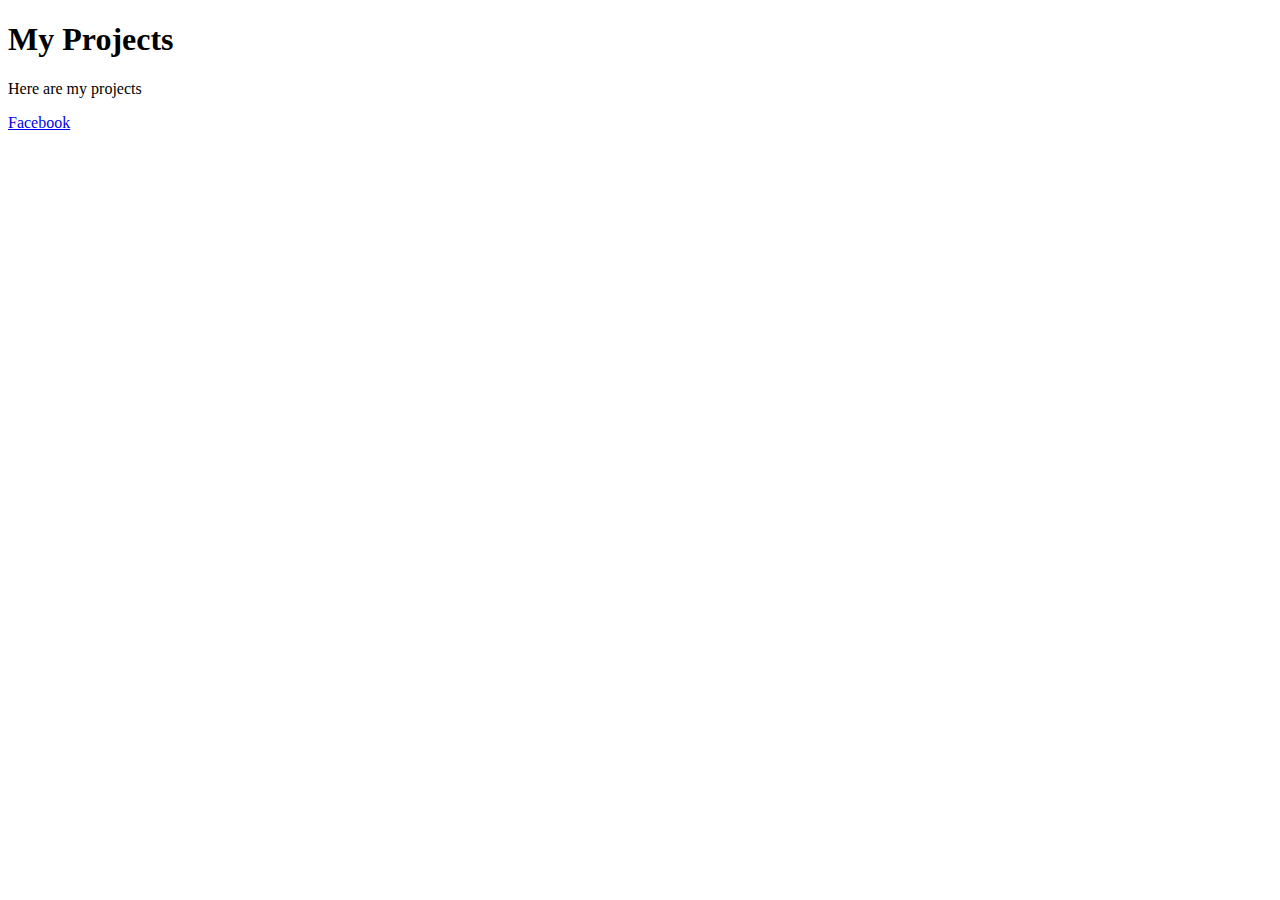
==== index.html @ 35d41822 "Update index.html" ====
<!DOCTYPE html>
<html lang="en">
<head>
    <meta charset="UTF-8">
    <meta name="viewport" content="width=device-width, initial-scale=1.0">
    <title>Document</title>
</head>
<body>
    <h1>My Projects</h1>
    <p>Here are my projects</p>
    <a href="https://syamreddy05.github.io/Facebookreplica/index.html">Facebook</a>
</body>
</html>
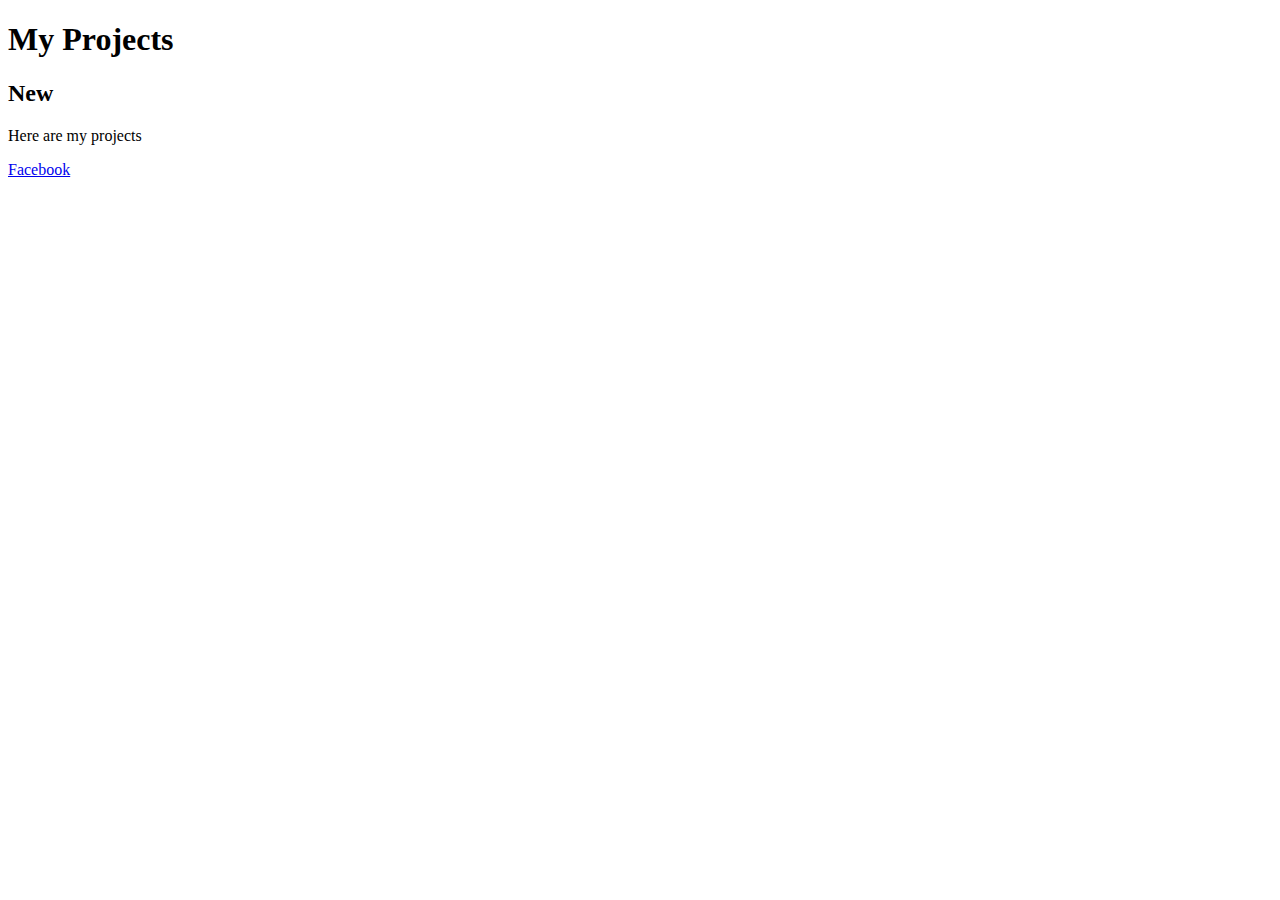
==== commit 3001f547: "Update index.html" ====
--- a/index.html
+++ b/index.html
@@ -7,6 +7,7 @@
 </head>
 <body>
     <h1>My Projects</h1>
+    <h2>New</h2>
     <p>Here are my projects</p>
     <a href="https://syamreddy05.github.io/Facebookreplica/index.html">Facebook</a>
 </body>
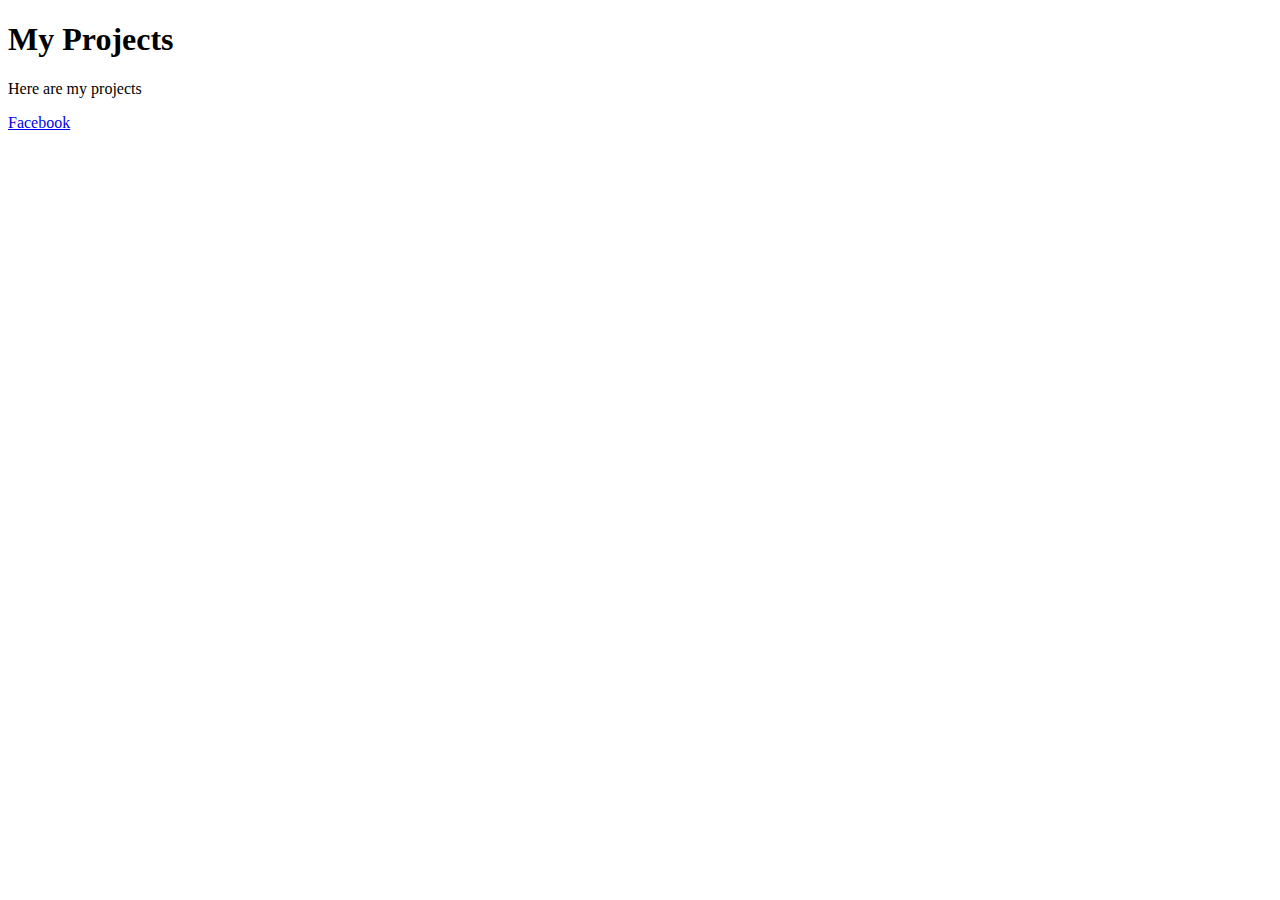
==== commit 226e4cc6: "Update index.html" ====
--- a/index.html
+++ b/index.html
@@ -7,7 +7,6 @@
 </head>
 <body>
     <h1>My Projects</h1>
-    <h2>New</h2>
     <p>Here are my projects</p>
     <a href="https://syamreddy05.github.io/Facebookreplica/index.html">Facebook</a>
 </body>
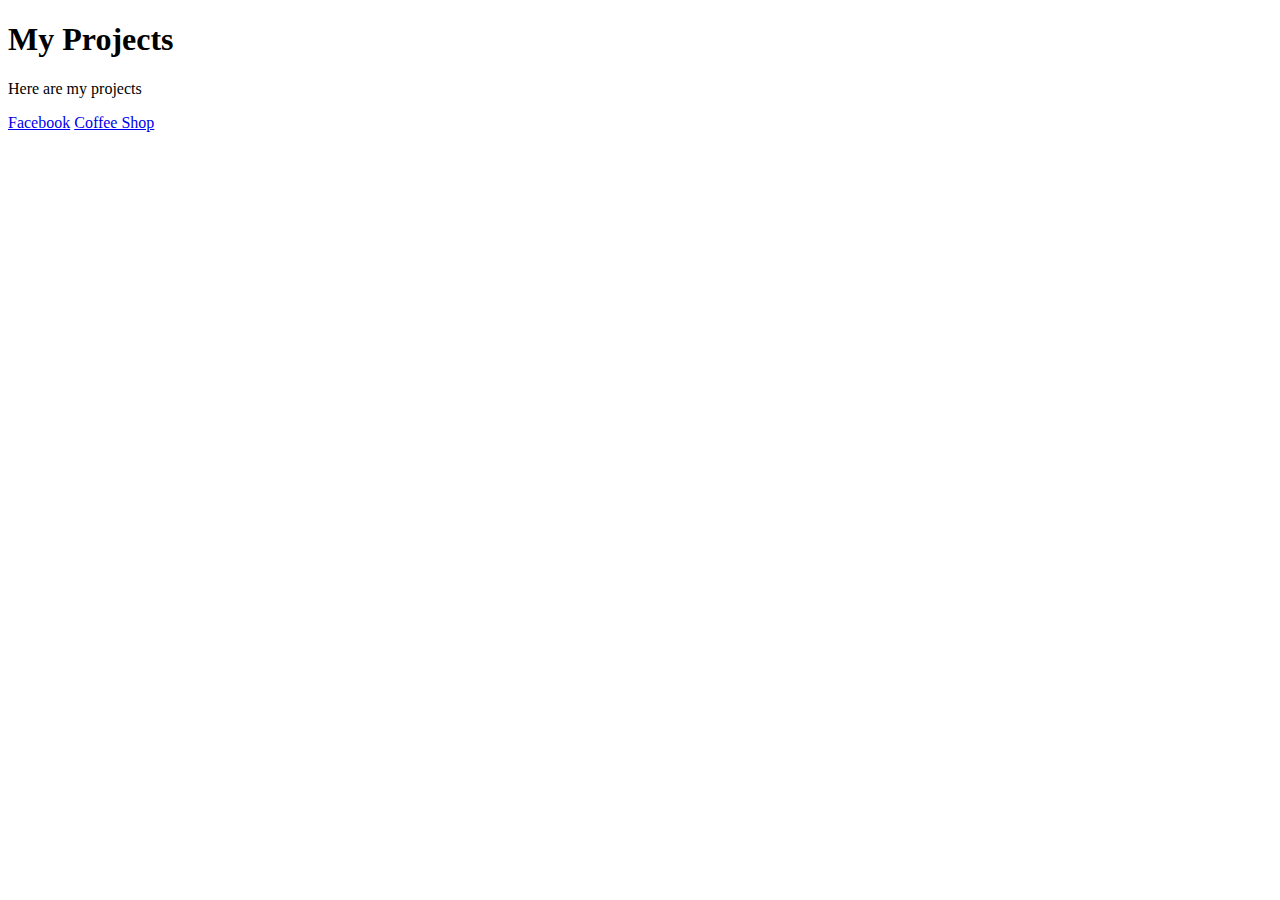
==== commit 70e203cf: "Update index.html" ====
--- a/index.html
+++ b/index.html
@@ -9,5 +9,6 @@
     <h1>My Projects</h1>
     <p>Here are my projects</p>
     <a href="https://syamreddy05.github.io/Facebookreplica/index.html">Facebook</a>
+    <a href="https://github.com/syamreddy05/ecomm-react-coffee">Coffee Shop</a>
 </body>
 </html>
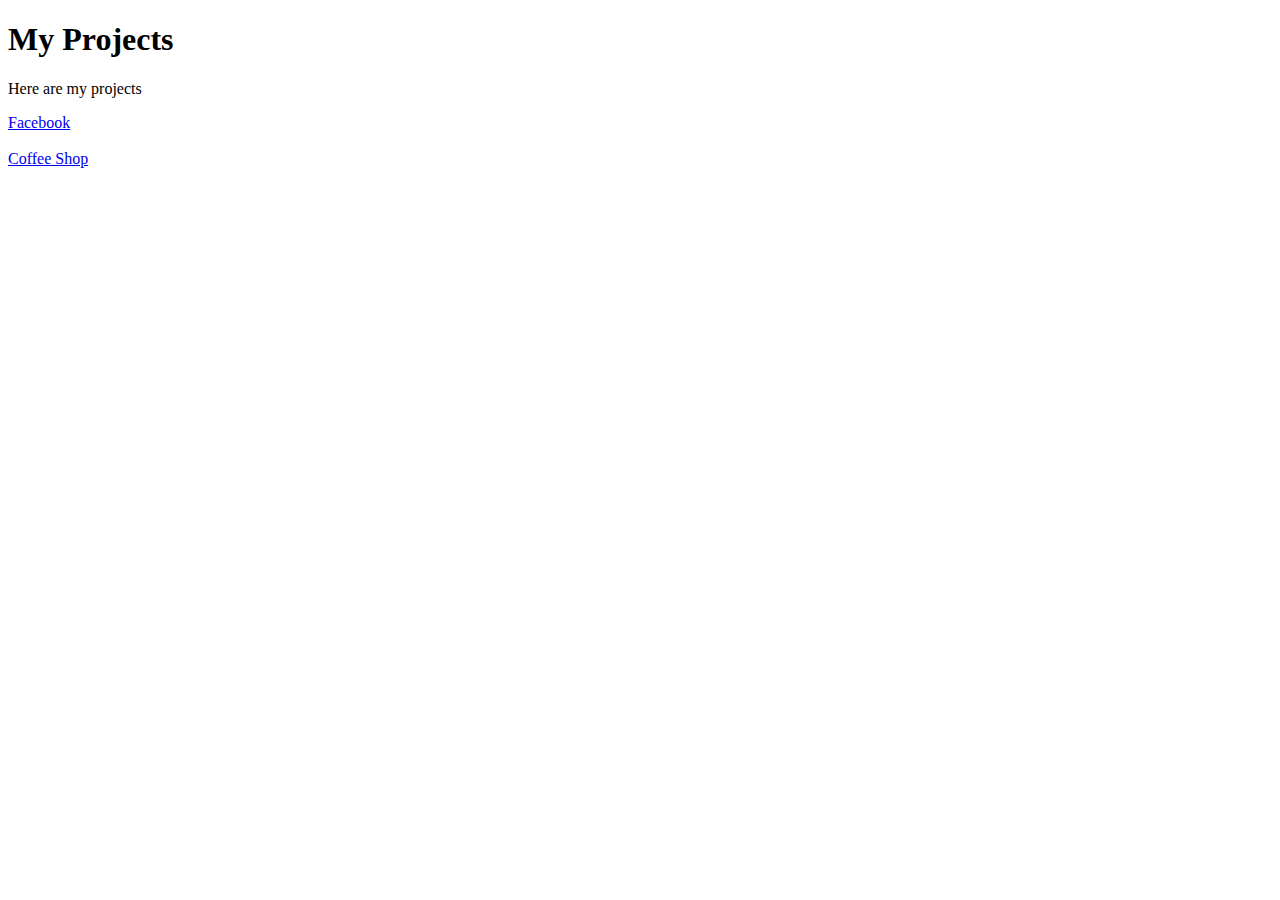
==== commit 575406ac: "Update index.html" ====
--- a/index.html
+++ b/index.html
@@ -8,7 +8,7 @@
 <body>
     <h1>My Projects</h1>
     <p>Here are my projects</p>
-    <a href="https://syamreddy05.github.io/Facebookreplica/index.html">Facebook</a>
-    <a href="https://github.com/syamreddy05/ecomm-react-coffee">Coffee Shop</a>
+    <a href="https://syamreddy05.github.io/Facebookreplica/index.html">Facebook</a><br><br>
+    <a href="https://syamreddy05.github.io/ecomm-react-coffee">Coffee Shop</a>
 </body>
 </html>
